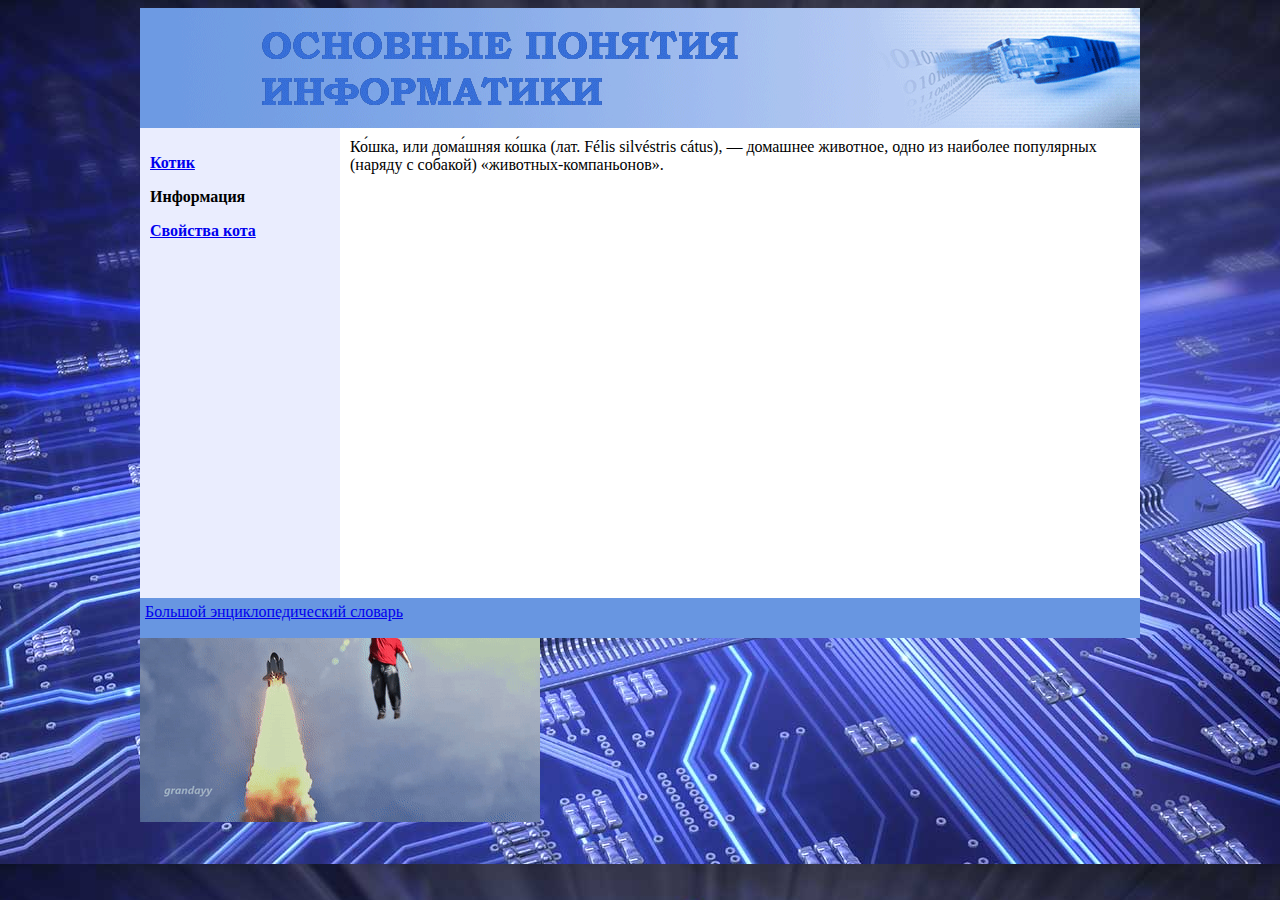
==== information.html @ df3ffbe7 "#3" ====
<!DOCTYPE html>
<html lang="ru">
  <head>
   <meta charset="utf-8">
	<title>Информация</title>
	<style>
	a:visited {
			color: #0000d0;}
	a:hover {
			font-size:105%;}
	</style>	
	<link rel="stylesheet" href="style3.css">
  </head>
  <body>
	<div id=ta>
		<header>
		</header>
		<nav>
		<a href="index.html"><p class=menu>Котик</p></a>
		<p class=menu2>Информация</p>
		<a href="svoistva.html"><p class=menu3>Свойства кота</p></a>
		</nav>
		<div id=content>
		Ко́шка, или дома́шняя ко́шка (лат. Félis silvéstris cátus), — домашнее животное, одно из наиболее популярных (наряду с собакой) «животных-компаньонов».
		</div>
		<div id=gaben>
		<footer>
		<a href="http://dic.academic.ru/dic.nsf/enc3p/140202" target="_blank";>Большой энциклопедический словарь</a>
		</footer>
	</div>
  </body>
</html>
---- style3.css ----
body {	background-image:url(fon.jpg);
		font-family:"Bookman Old Style, serif";
		font-size:12pt;

		}
#ta {	width:1000px;
		height:630px;
		margin:0 auto;
		}
header {	width:1000px;
		height:120px;
		background-image:url(header.gif);
		}
nav {	width:180px;
		height:450px;
		padding:10px;
		background:#eaedfe;
		float:left;
		}
#content {
		width:780px;
		height:450px;
		padding:10px;
		margin-left:200px;
		background:#ffffff;
		}
footer {  
		width:990px;
		height:30px;
		padding:5px;
		background:#6896e1;
		}
.menu {	
		font-size:12pt;
		font-weight: bold;
		}
.menu2 {	
		font-size:12pt;
		font-weight: bold;
		}
.menu3 {	
		font-size:12pt;
		font-weight: bold;
		}
#gaben {
		width:400px;
		height:224px;
		background-image:url(gaben.gif);
}
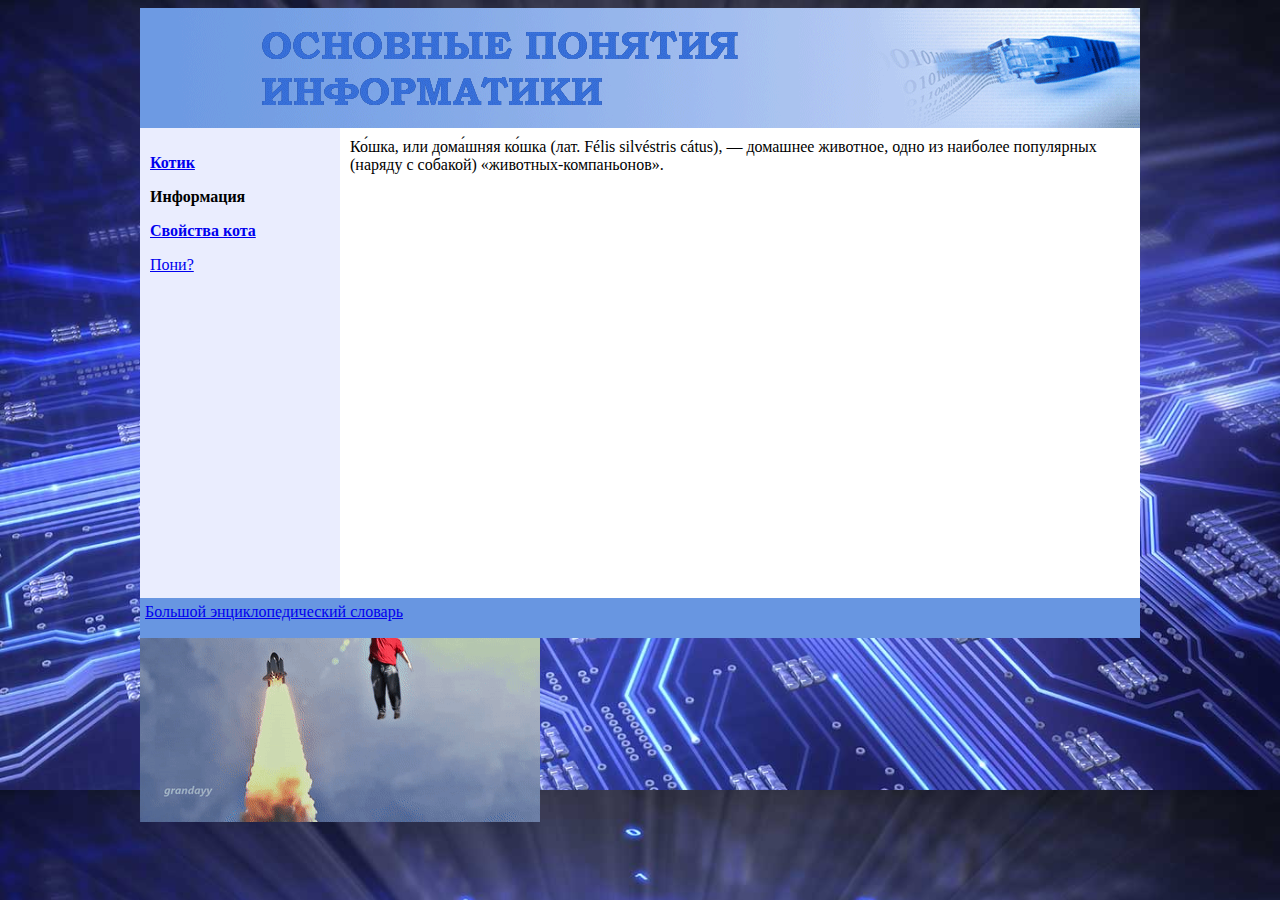
==== commit c9d28db7: "#9" ====
--- a/information.html
+++ b/information.html
@@ -1,7 +1,8 @@
 <!DOCTYPE html>
 <html lang="ru">
   <head>
-   <meta charset="utf-8">
+	<meta charset="utf-8">
+	<link rel="shortcut icon" href="cat.ico" type="image/x-icon">
 	<title>Информация</title>
 	<style>
 	a:visited {
@@ -19,6 +20,7 @@
 		<a href="index.html"><p class=menu>Котик</p></a>
 		<p class=menu2>Информация</p>
 		<a href="svoistva.html"><p class=menu3>Свойства кота</p></a>
+		<a href="pony.html"><p class=menu4>Пони?</p></a>
 		</nav>
 		<div id=content>
 		Ко́шка, или дома́шняя ко́шка (лат. Félis silvéstris cátus), — домашнее животное, одно из наиболее популярных (наряду с собакой) «животных-компаньонов».
--- a/style3.css
+++ b/style3.css
@@ -1,4 +1,5 @@
 body {	background-image:url(fon.jpg);
+		background-size:100%;
 		font-family:"Bookman Old Style, serif";
 		font-size:12pt;
 
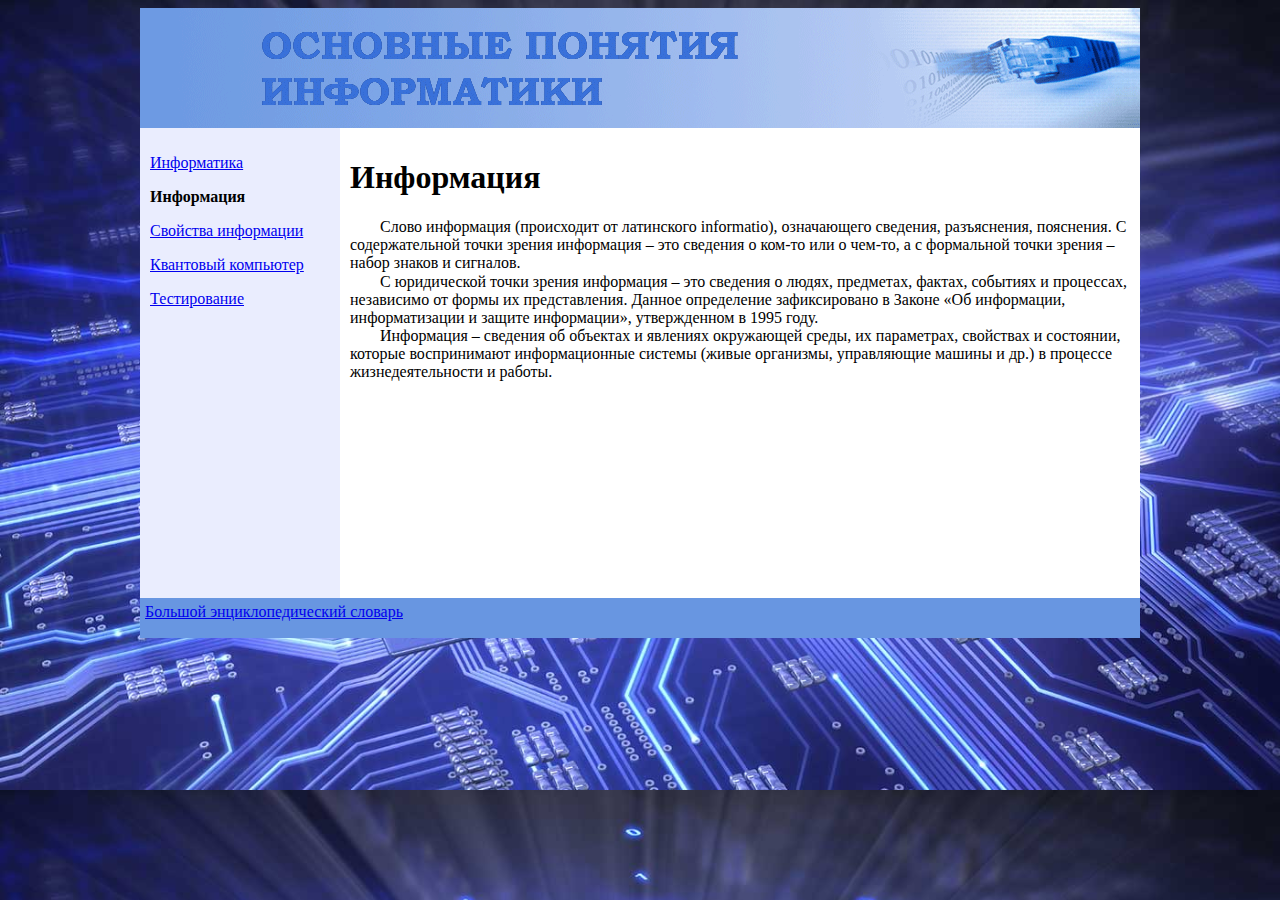
==== commit 5bc2a4bb: "v 2.0" ====
--- a/information.html
+++ b/information.html
@@ -1,31 +1,29 @@
 <!DOCTYPE html>
 <html lang="ru">
   <head>
-	<meta charset="utf-8">
-	<link rel="shortcut icon" href="cat.ico" type="image/x-icon">
+   <meta charset="utf-8">
 	<title>Информация</title>
-	<style>
-	a:visited {
-			color: #0000d0;}
-	a:hover {
-			font-size:105%;}
-	</style>	
-	<link rel="stylesheet" href="style3.css">
+	<link rel="stylesheet" href="style.css">
   </head>
   <body>
 	<div id=ta>
 		<header>
 		</header>
 		<nav>
-		<a href="index.html"><p class=menu>Котик</p></a>
-		<p class=menu2>Информация</p>
-		<a href="svoistva.html"><p class=menu3>Свойства кота</p></a>
-		<a href="pony.html"><p class=menu4>Пони?</p></a>
+		<a href="index.html"><p class=menu;>Информатика</p></a>
+		<p class=menu>Информация</p>
+		<a href="svoistva.html"><p class=menu;>Свойства информации</p></a>
+		<a href="video.html"><p class=menu;>Квантовый компьютер</p></a>
+		<a href="test.html"><p class=menu;>Тестирование</p></a>
 		</nav>
 		<div id=content>
-		Ко́шка, или дома́шняя ко́шка (лат. Félis silvéstris cátus), — домашнее животное, одно из наиболее популярных (наряду с собакой) «животных-компаньонов».
+		<H1>Информация</H1>  
+<p class=ks>Слово информация (происходит от латинского informatio), означающего сведения, разъяснения, пояснения. С содержательной точки зрения информация – это сведения о ком-то или о чем-то, а с формальной точки зрения – набор знаков и сигналов.
+<p class=ks>С юридической точки зрения информация – это сведения о людях, предметах, фактах, событиях и процессах, независимо от формы их представления. Данное определение зафиксировано в Законе «Об информации, информатизации и защите информации», утвержденном в 1995 году.
+<p class=ks>Информация – сведения об объектах и явлениях окружающей среды, их параметрах, свойствах и состоянии, которые воспринимают информационные системы (живые организмы, управляющие машины и др.) в процессе жизнедеятельности и работы.</p> 
+
+
 		</div>
-		<div id=gaben>
 		<footer>
 		<a href="http://dic.academic.ru/dic.nsf/enc3p/140202" target="_blank";>Большой энциклопедический словарь</a>
 		</footer>
--- a/style.css
+++ b/style.css
@@ -0,0 +1,54 @@
+body {	background-image:url(fon.jpg);
+		background-size:100%;
+		font-family:"Bookman Old Style, serif";
+		font-size:12pt;
+
+		}
+#ta {	width:1000px;
+		height:630px;
+		margin:0 auto;
+		}
+header {	width:1000px;
+		height:120px;
+		background-image:url(header.gif);
+		}
+nav {	width:180px;
+		height:450px;
+		padding:10px;
+		background:#eaedfe;
+		float:left;
+		}
+#content {
+		width:780px;
+		height:450px;
+		padding:10px;
+		margin-left:200px;
+		background:#ffffff;
+		overflow: scroll
+		}
+footer {  
+		width:990px;
+		height:30px;
+		padding:5px;
+		background:#6896e1;
+		}
+.menu {	
+		font-size:12pt;
+		font-weight:bold;
+		margin-bottom:15px;
+		margin-top:15px;
+		}
+.ks {
+		text-indent: 30px;
+		margin-bottom:0.5pt;
+		margin-top:0.5pt;
+		}
+a:active{
+		color: #0000d0;
+			}	
+a:hover{
+		font-size:105%;
+			}			
+a:visited{
+		color: #0000d0;
+			}		